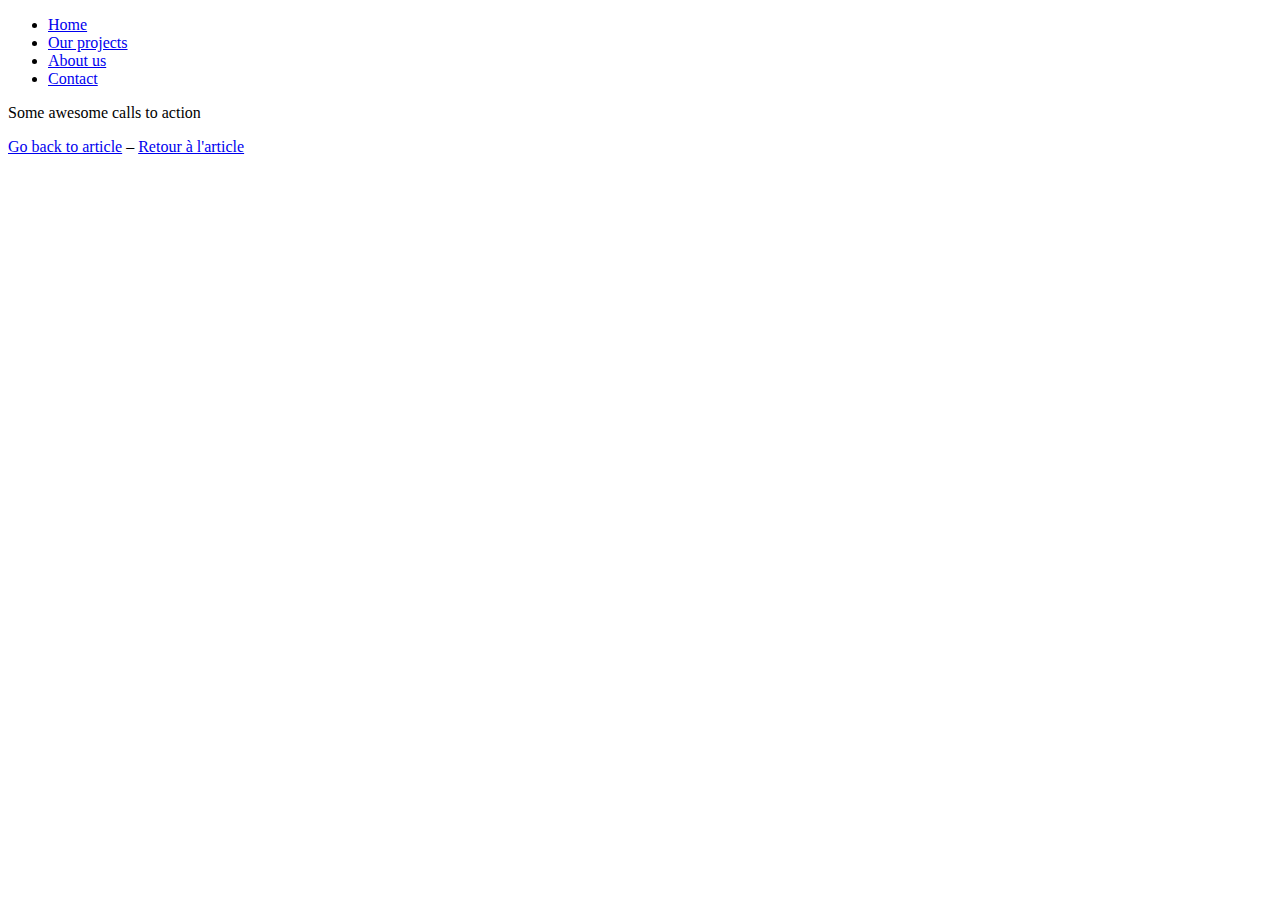
==== fr/index.html @ b6b0c579 "Update index.html" ====
<!DOCTYPE html >
<html lang="fr">
	<head>
		<meta charset="utf-8">
		<title>Sticky Menu Tutorial</title>
		<meta name="viewport" content="initial-scale=1.0">
	</head>
	<body>
		<header id="header" role="banner" class="main-header">
			<div class="header-inner">
				<div class="header-logo">
				</div>
				<nav class="header-nav">
					<ul>
						<li><a href="https://pybotsimulation.github.io/">Home</a></li>
						<li><a href="#">Our projects</a></li>
						<li><a href="#">About us</a></li>
						<li><a href="#">Contact</a></li>
					</ul>
				</nav>
			</div>
		</header>
		<section id="section" class="main-section first-section">
			<div class="container">
				<p class="bigtxt txtcenter">Some awesome calls to action</p>
			</div>
		</section>
		<section id="main" class="main-section cleanbg">
		<footer class="main-footer">
			<div class="container">
				<p class="txtcenter">
					<a href="http://www.creativejuiz.fr/blog/tutoriels/creer-menu-sticky-avec-javascript-css" hreflang="fr">Go back to article</a> <span>–</span>
					<a href="http://www.creativejuiz.fr/blog/tutoriels/creer-menu-sticky-avec-javascript-css" lang="fr" hreflang="fr">Retour à l'article</a>
				</p>
			</div>
		</footer>
		<script>
(function() {
	var lastTime = 0;
	var vendors = ['ms', 'moz', 'webkit', 'o'];
	for(var x = 0; x < vendors.length && !window.requestAnimationFrame; ++x) {
		window.requestAnimationFrame = window[vendors[x]+'RequestAnimationFrame'];
		window.cancelAnimationFrame = window[vendors[x]+'CancelAnimationFrame'] || window[vendors[x]+'CancelRequestAnimationFrame'];
	}

	if ( ! window.requestAnimationFrame ) {
		window.requestAnimationFrame = function(callback, element) {
			var currTime = new Date().getTime();
			var timeToCall = Math.max(0, 16 - (currTime - lastTime));
			var id = window.setTimeout(function() { callback(currTime + timeToCall); }, 
			timeToCall);
			lastTime = currTime + timeToCall;
			return id;
		};
	}

	if ( ! window.cancelAnimationFrame ) {
		window.cancelAnimationFrame = function(id) {
			clearTimeout(id);
		};
	}
}());


/*
	Sticky menu script
 */

(function(w,d,undefined){
	var el_html = d.documentElement,
		el_body = d.getElementsByTagName('body')[0],
		header = d.getElementById('header'),
		menuIsStuck = function(triggerElement) {
			var _scrollTop	= w.pageYOffset || el_body.scrollTop,
				regexp		= /(nav\-is\-stuck)/i,
				classFound	= el_html.className.match( regexp ),
				navHeight	= header.offsetHeight,
				bodyRect	= el_body.getBoundingClientRect(),
				scrollValue	= triggerElement ? triggerElement.getBoundingClientRect().top - bodyRect.top - navHeight  : 800,
				scrollValFix = classFound ? scrollValue : scrollValue + navHeight;

			// if scroll down is 700 or more and nav-is-stuck class doesn't exist
			if ( _scrollTop > scrollValFix && !classFound ) {
				el_html.className = el_html.className + ' nav-is-stuck';
				el_body.style.paddingTop = navHeight + 'px';
			}

			// if we are to high in the page and nav-is-stuck class exists
			if ( _scrollTop <= 2 && classFound ) {
				el_html.className = el_html.className.replace( regexp, '' );
				el_body.style.paddingTop = '0px';
			}
		},
		onScrolling = function() {
			// this function fires menuIsStuck()…
			menuIsStuck( d.getElementById('main') );
			// and could do more stuff below
		};


	el_html.className = el_html.className + ' js';

	// when you scroll, fire onScrolling() function
	w.addEventListener('scroll', function(){
		w.requestAnimationFrame( onScrolling );
	});


}(window, document));
</script>
		
		
		



	 		 <!-- Don't copy below -->
		<!-- Global site tag (gtag.js) - Google Analytics -->
		<script async src="https://www.googletagmanager.com/gtag/js?id=UA-8397602-5"></script>
		<script>
		  window.dataLayer = window.dataLayer || [];
		  function gtag(){dataLayer.push(arguments);}
		  gtag('js', new Date());

		  gtag('config', 'UA-8397602-5', { 'anonymize_ip': true });
		</script>
		
	</body>
</html>
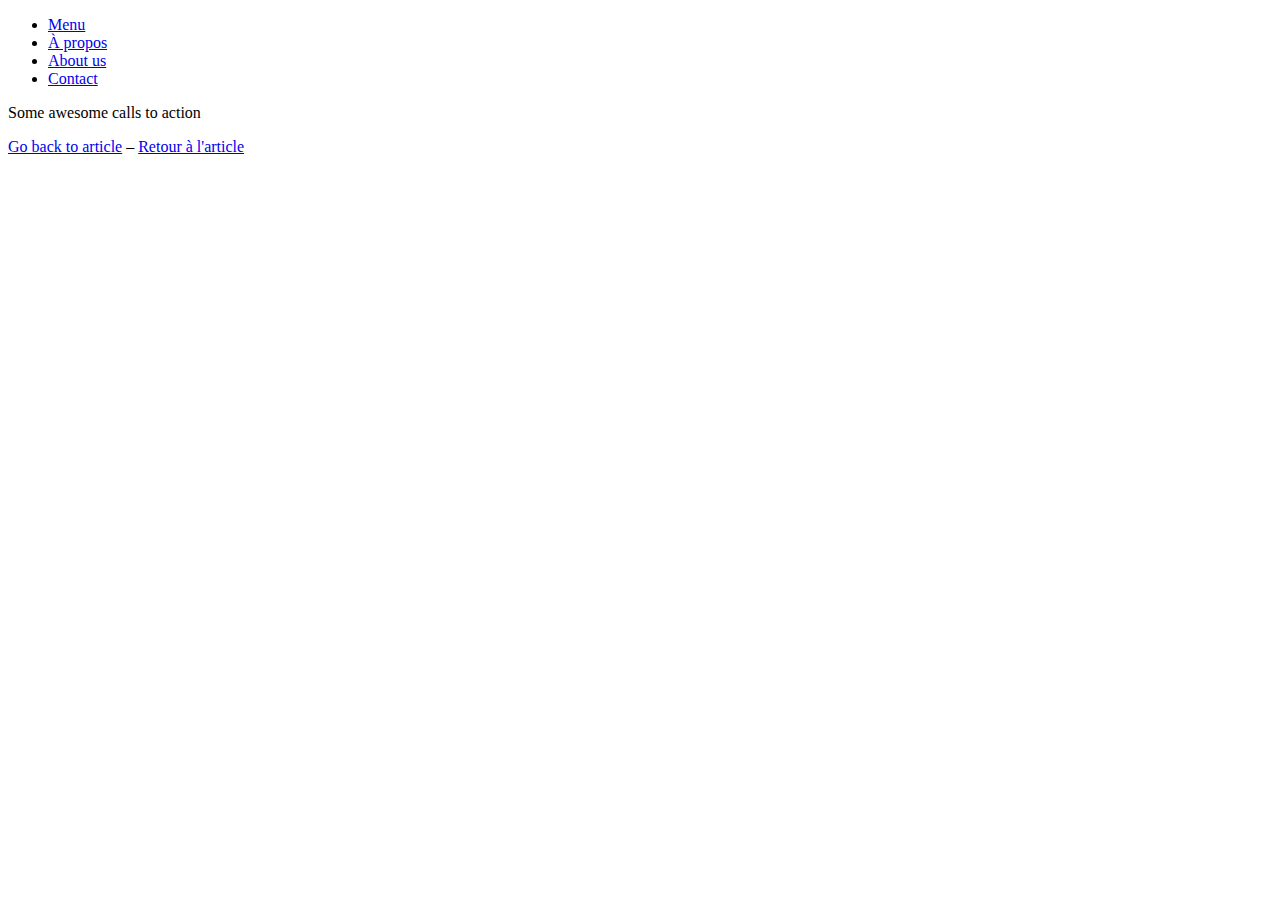
==== commit 45871a47: "Update index.html" ====
--- a/fr/index.html
+++ b/fr/index.html
@@ -3,8 +3,9 @@
 <html lang="fr">
 	<head>
 		<meta charset="utf-8">
-		<title>Sticky Menu Tutorial</title>
+		<title>PyBotSimulation - Menu</title>
 		<meta name="viewport" content="initial-scale=1.0">
+		<link rel="stylesheet" href="https://pybotsimualtion.github.io/css/menu.css"/>
 	</head>
 	<body>
 		<header id="header" role="banner" class="main-header">
@@ -13,10 +14,10 @@
 				</div>
 				<nav class="header-nav">
 					<ul>
-						<li><a href="https://pybotsimulation.github.io/">Home</a></li>
-						<li><a href="#">Our projects</a></li>
-						<li><a href="#">About us</a></li>
-						<li><a href="#">Contact</a></li>
+						<li><a href="https://pybotsimulation.github.io/langchange/home.html">Menu</a></li>
+						<li><a href="https://pybotsimulation.github.io/langchange/about.html">À propos</a></li>
+						<li><a href="https://pybotsimulation.github.io/langchange/download.html">About us</a></li>
+						<li><a href="https://pybotsimulation.github.io/langchange/contact.html">Contact</a></li>
 					</ul>
 				</nav>
 			</div>
@@ -35,96 +36,7 @@
 				</p>
 			</div>
 		</footer>
-		<script>
-(function() {
-	var lastTime = 0;
-	var vendors = ['ms', 'moz', 'webkit', 'o'];
-	for(var x = 0; x < vendors.length && !window.requestAnimationFrame; ++x) {
-		window.requestAnimationFrame = window[vendors[x]+'RequestAnimationFrame'];
-		window.cancelAnimationFrame = window[vendors[x]+'CancelAnimationFrame'] || window[vendors[x]+'CancelRequestAnimationFrame'];
-	}
-
-	if ( ! window.requestAnimationFrame ) {
-		window.requestAnimationFrame = function(callback, element) {
-			var currTime = new Date().getTime();
-			var timeToCall = Math.max(0, 16 - (currTime - lastTime));
-			var id = window.setTimeout(function() { callback(currTime + timeToCall); }, 
-			timeToCall);
-			lastTime = currTime + timeToCall;
-			return id;
-		};
-	}
-
-	if ( ! window.cancelAnimationFrame ) {
-		window.cancelAnimationFrame = function(id) {
-			clearTimeout(id);
-		};
-	}
-}());
-
-
-/*
-	Sticky menu script
- */
-
-(function(w,d,undefined){
-	var el_html = d.documentElement,
-		el_body = d.getElementsByTagName('body')[0],
-		header = d.getElementById('header'),
-		menuIsStuck = function(triggerElement) {
-			var _scrollTop	= w.pageYOffset || el_body.scrollTop,
-				regexp		= /(nav\-is\-stuck)/i,
-				classFound	= el_html.className.match( regexp ),
-				navHeight	= header.offsetHeight,
-				bodyRect	= el_body.getBoundingClientRect(),
-				scrollValue	= triggerElement ? triggerElement.getBoundingClientRect().top - bodyRect.top - navHeight  : 800,
-				scrollValFix = classFound ? scrollValue : scrollValue + navHeight;
-
-			// if scroll down is 700 or more and nav-is-stuck class doesn't exist
-			if ( _scrollTop > scrollValFix && !classFound ) {
-				el_html.className = el_html.className + ' nav-is-stuck';
-				el_body.style.paddingTop = navHeight + 'px';
-			}
-
-			// if we are to high in the page and nav-is-stuck class exists
-			if ( _scrollTop <= 2 && classFound ) {
-				el_html.className = el_html.className.replace( regexp, '' );
-				el_body.style.paddingTop = '0px';
-			}
-		},
-		onScrolling = function() {
-			// this function fires menuIsStuck()…
-			menuIsStuck( d.getElementById('main') );
-			// and could do more stuff below
-		};
-
-
-	el_html.className = el_html.className + ' js';
-
-	// when you scroll, fire onScrolling() function
-	w.addEventListener('scroll', function(){
-		w.requestAnimationFrame( onScrolling );
-	});
-
-
-}(window, document));
-</script>
-		
-		
-		
-
-
-
-	 		 <!-- Don't copy below -->
-		<!-- Global site tag (gtag.js) - Google Analytics -->
+		<script src="https://pybotsimulation.github.io/js/script.js"></script>
 		<script async src="https://www.googletagmanager.com/gtag/js?id=UA-8397602-5"></script>
-		<script>
-		  window.dataLayer = window.dataLayer || [];
-		  function gtag(){dataLayer.push(arguments);}
-		  gtag('js', new Date());
-
-		  gtag('config', 'UA-8397602-5', { 'anonymize_ip': true });
-		</script>
-		
 	</body>
 </html>
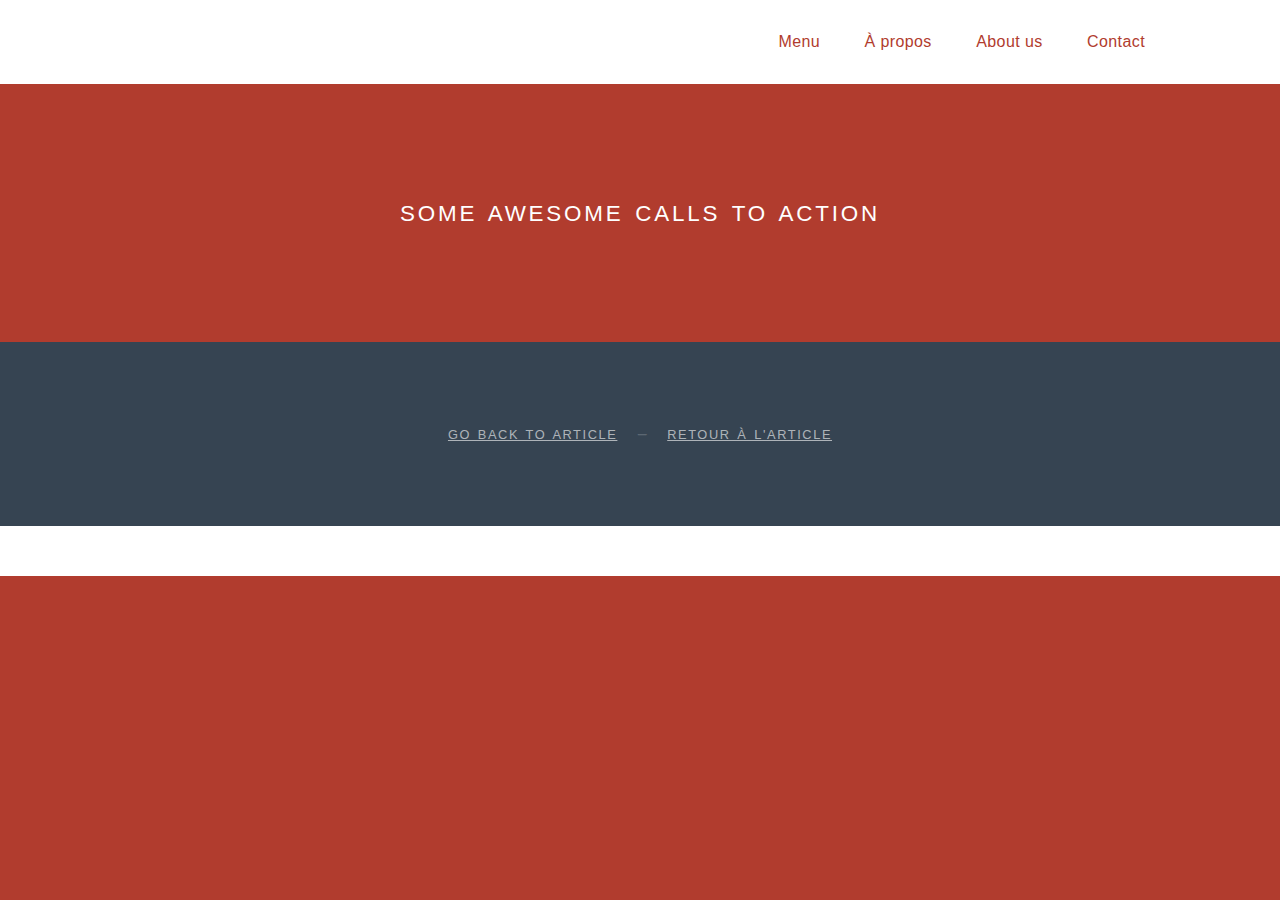
==== commit 72c03435: "Update index.html" ====
--- a/fr/index.html
+++ b/fr/index.html
@@ -5,7 +5,7 @@
 		<meta charset="utf-8">
 		<title>PyBotSimulation - Menu</title>
 		<meta name="viewport" content="initial-scale=1.0">
-		<link rel="stylesheet" href="https://pybotsimualtion.github.io/css/menu.css"/>
+		<link rel="stylesheet" href="https://pybotsimulation.github.io/css/menu.css"/>
 	</head>
 	<body>
 		<header id="header" role="banner" class="main-header">
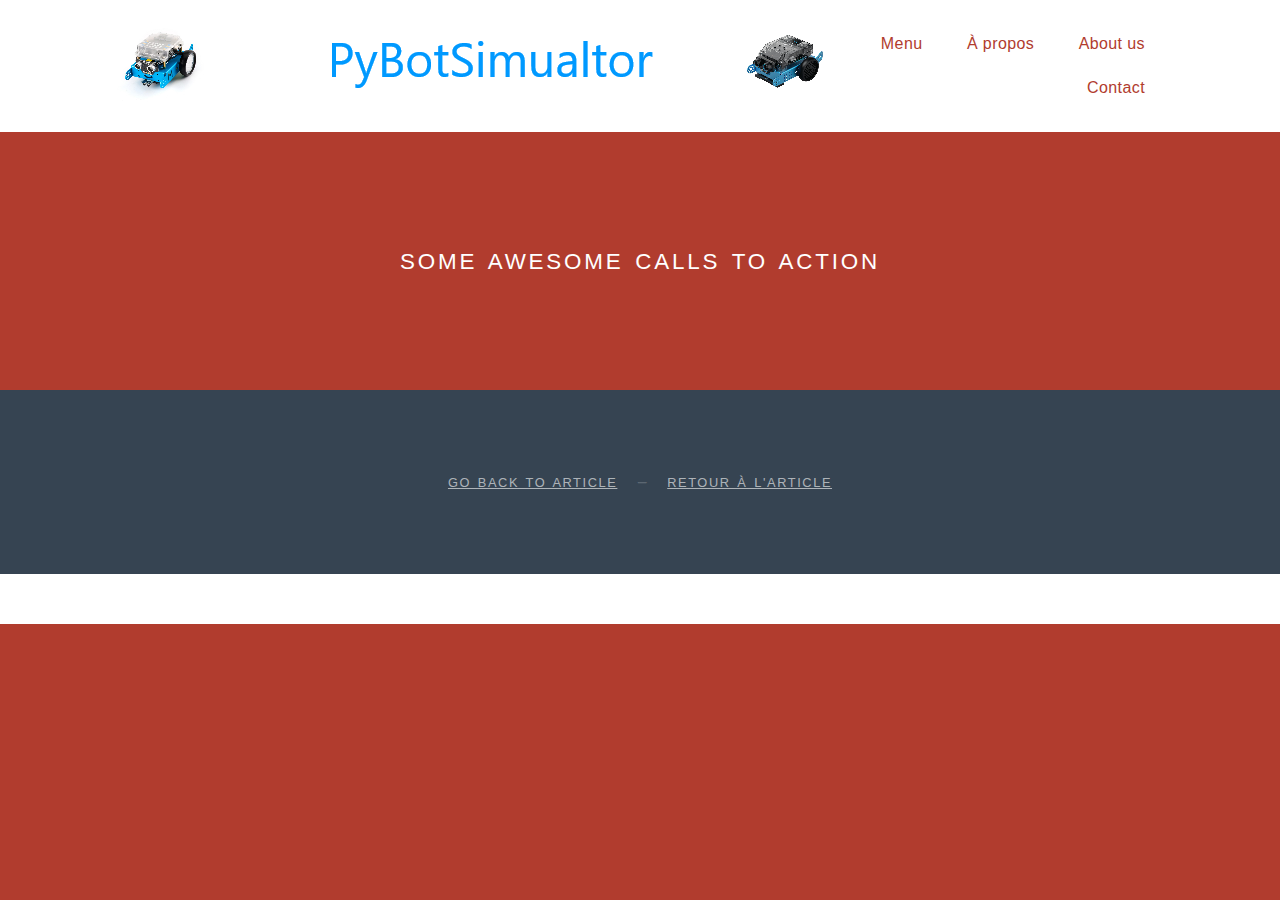
==== commit c1415374: "Update index.html" ====
--- a/fr/index.html
+++ b/fr/index.html
@@ -11,6 +11,7 @@
 		<header id="header" role="banner" class="main-header">
 			<div class="header-inner">
 				<div class="header-logo">
+					<img src="https://pybotsimulation.github.io/assets/PyBotSimualtion.png"/>
 				</div>
 				<nav class="header-nav">
 					<ul>
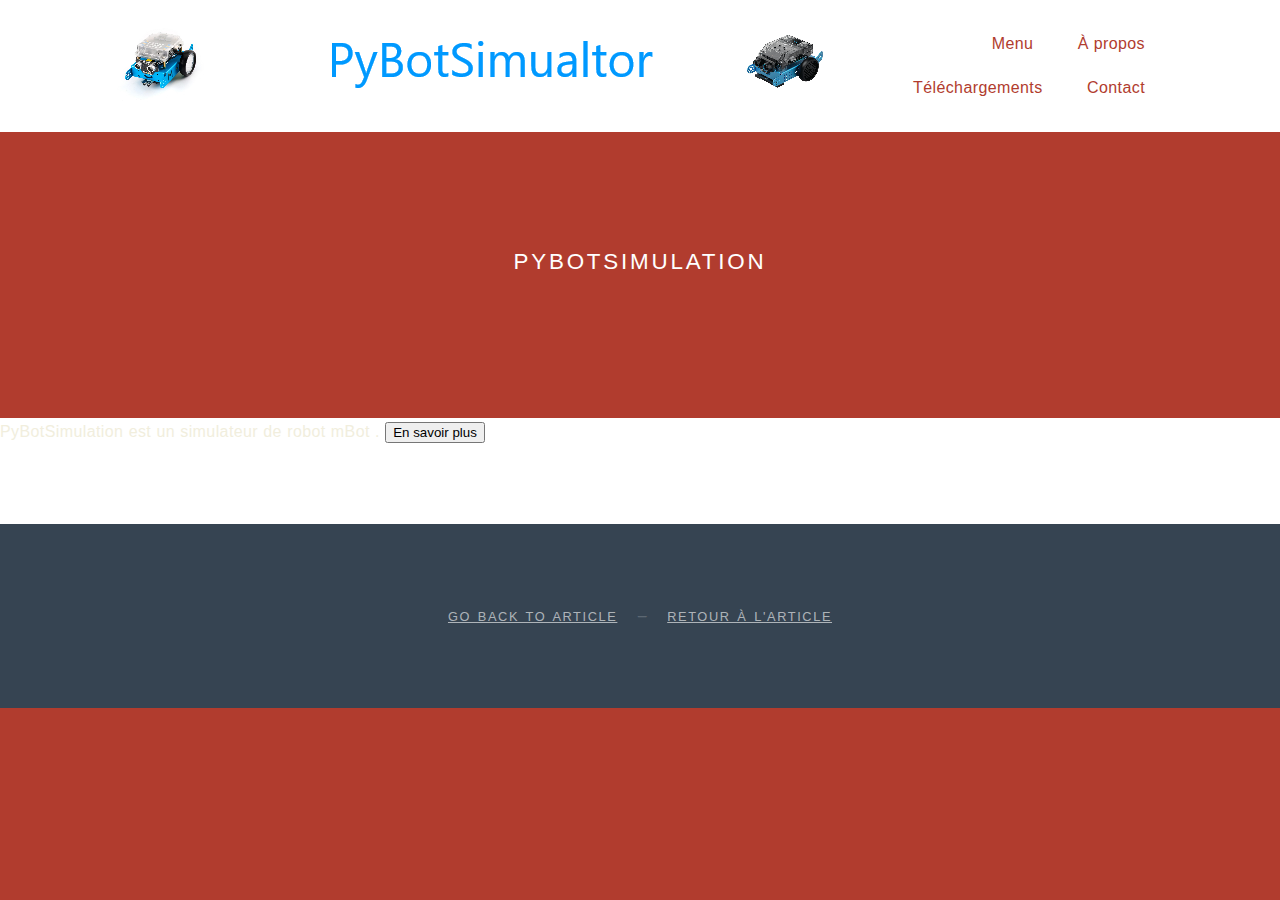
==== commit b894f266: "Update index.html" ====
--- a/fr/index.html
+++ b/fr/index.html
@@ -17,7 +17,7 @@
 					<ul>
 						<li><a href="https://pybotsimulation.github.io/langchange/home.html">Menu</a></li>
 						<li><a href="https://pybotsimulation.github.io/langchange/about.html">À propos</a></li>
-						<li><a href="https://pybotsimulation.github.io/langchange/download.html">About us</a></li>
+						<li><a href="https://pybotsimulation.github.io/langchange/download.html">Téléchargements</a></li>
 						<li><a href="https://pybotsimulation.github.io/langchange/contact.html">Contact</a></li>
 					</ul>
 				</nav>
@@ -25,10 +25,12 @@
 		</header>
 		<section id="section" class="main-section first-section">
 			<div class="container">
-				<p class="bigtxt txtcenter">Some awesome calls to action</p>
+				<p class="bigtxt txtcenter">PyBotSimulation</p>
 			</div>
 		</section>
 		<section id="main" class="main-section cleanbg">
+			<p>PyBotSimulation est un simulateur de robot mBot . <a href="https://pybotsimulation.github.io/langchange/about.html"><button>En savoir plus</button></a></p>
+		</section>
 		<footer class="main-footer">
 			<div class="container">
 				<p class="txtcenter">
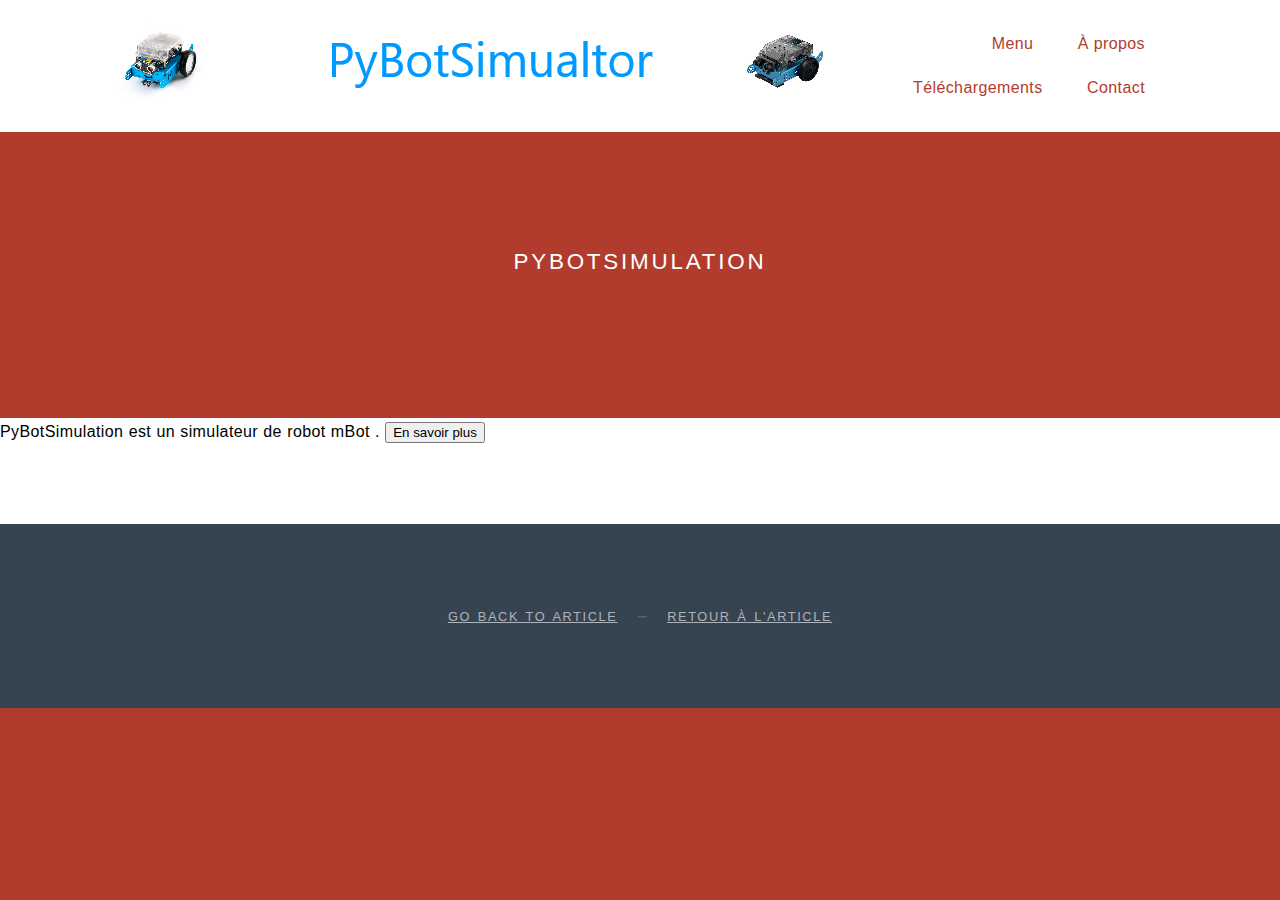
==== commit 7f25acd7: "Update index.html" ====
--- a/fr/index.html
+++ b/fr/index.html
@@ -29,7 +29,7 @@
 			</div>
 		</section>
 		<section id="main" class="main-section cleanbg">
-			<p>PyBotSimulation est un simulateur de robot mBot . <a href="https://pybotsimulation.github.io/langchange/about.html"><button>En savoir plus</button></a></p>
+			<p style="color: #000000;">PyBotSimulation est un simulateur de robot mBot . <a href="https://pybotsimulation.github.io/langchange/about.html"><button>En savoir plus</button></a></p>
 		</section>
 		<footer class="main-footer">
 			<div class="container">
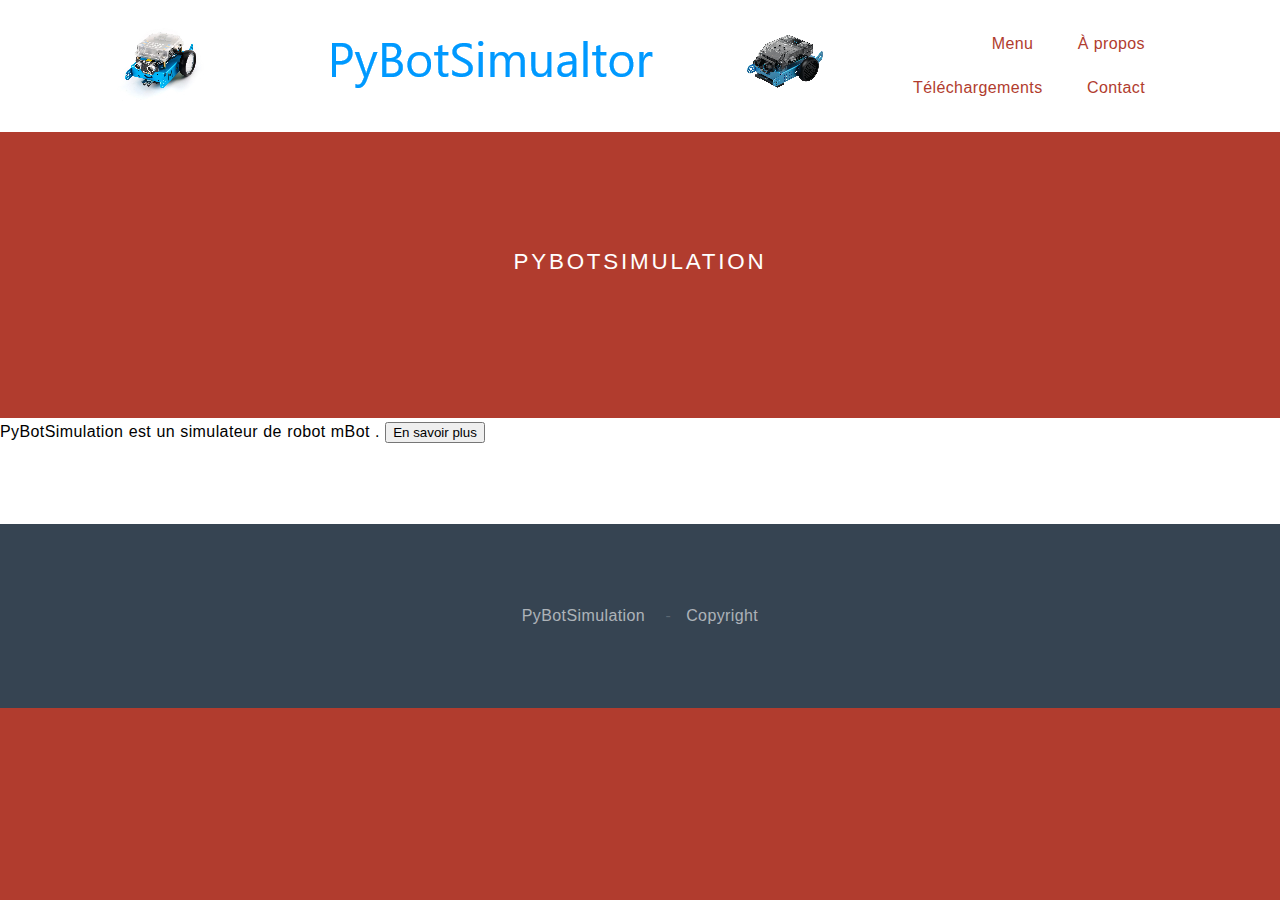
==== commit 3640e599: "Update index.html" ====
--- a/fr/index.html
+++ b/fr/index.html
@@ -34,8 +34,7 @@
 		<footer class="main-footer">
 			<div class="container">
 				<p class="txtcenter">
-					<a href="http://www.creativejuiz.fr/blog/tutoriels/creer-menu-sticky-avec-javascript-css" hreflang="fr">Go back to article</a> <span>–</span>
-					<a href="http://www.creativejuiz.fr/blog/tutoriels/creer-menu-sticky-avec-javascript-css" lang="fr" hreflang="fr">Retour à l'article</a>
+				<p align="center">PyBotSimulation <span>-</span>Copyright</p>
 				</p>
 			</div>
 		</footer>
